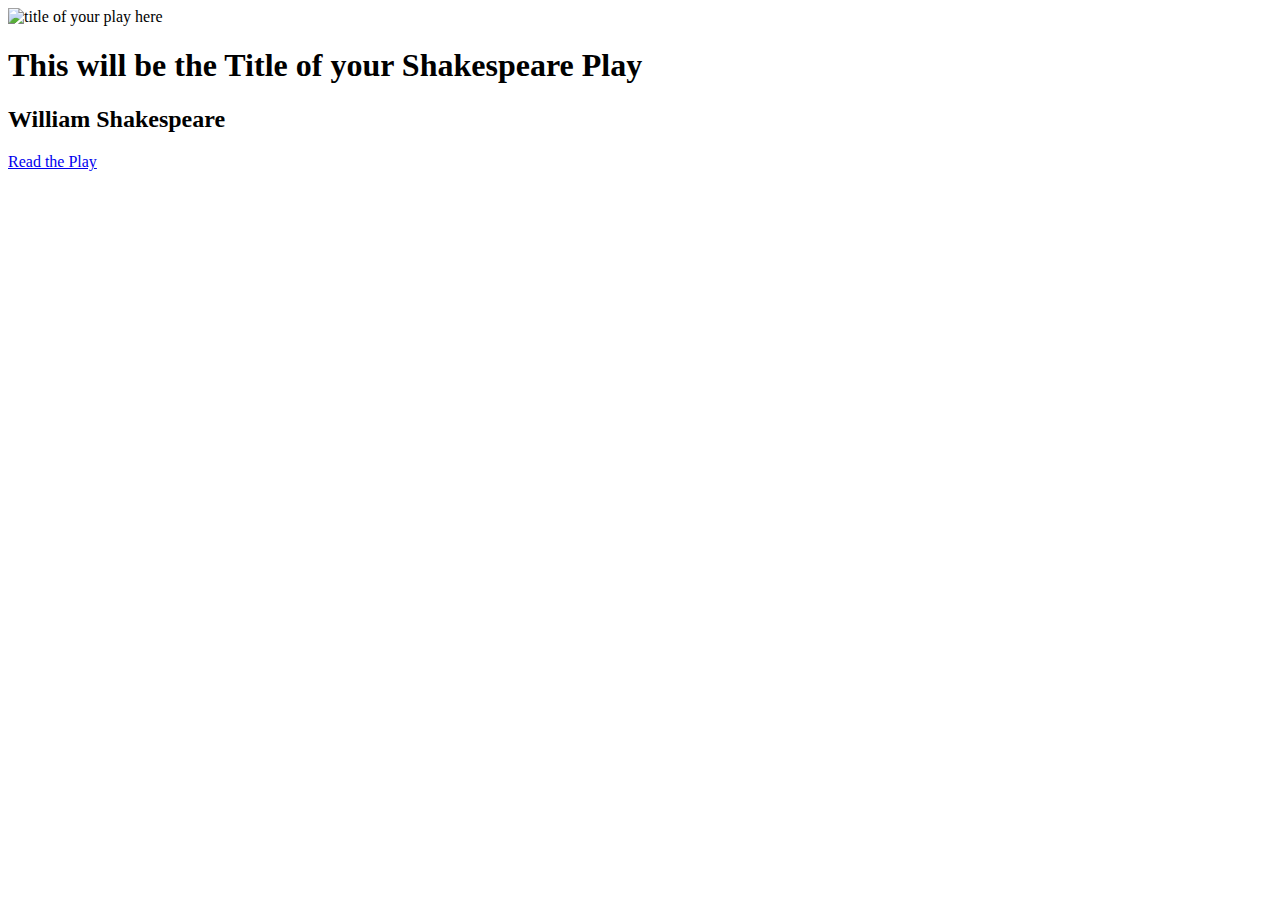
==== index.html @ 131fb198 "Initial commit" ====
<!DOCTYPE html>
<html xmlns="http://www.w3.org/1999/xhtml">
<head>
<meta charset="UTF-8" />
	<title>The title of your play goes here ---- CHANGE THIS</title>
<style>
   // here goes your styles //
</style>
</head>
<body><!-- here goes your content -->
	<section class="cover">
			<img src="images/replace this with the cover image" alt="title of your play here" class="coverimage" />
		<h1>This will be the Title of your Shakespeare Play</h1>
		<h2>William Shakespeare</h2>
		<!-- Change play.html in the following line to the name of your exported file from InDesign -->
		<a href="play.html" title="view the play">Read the Play</a>
	</section>
	<section class="synopsis">
	<!--insert your marked up synopsis here -->
	</section>
</body>
</html>
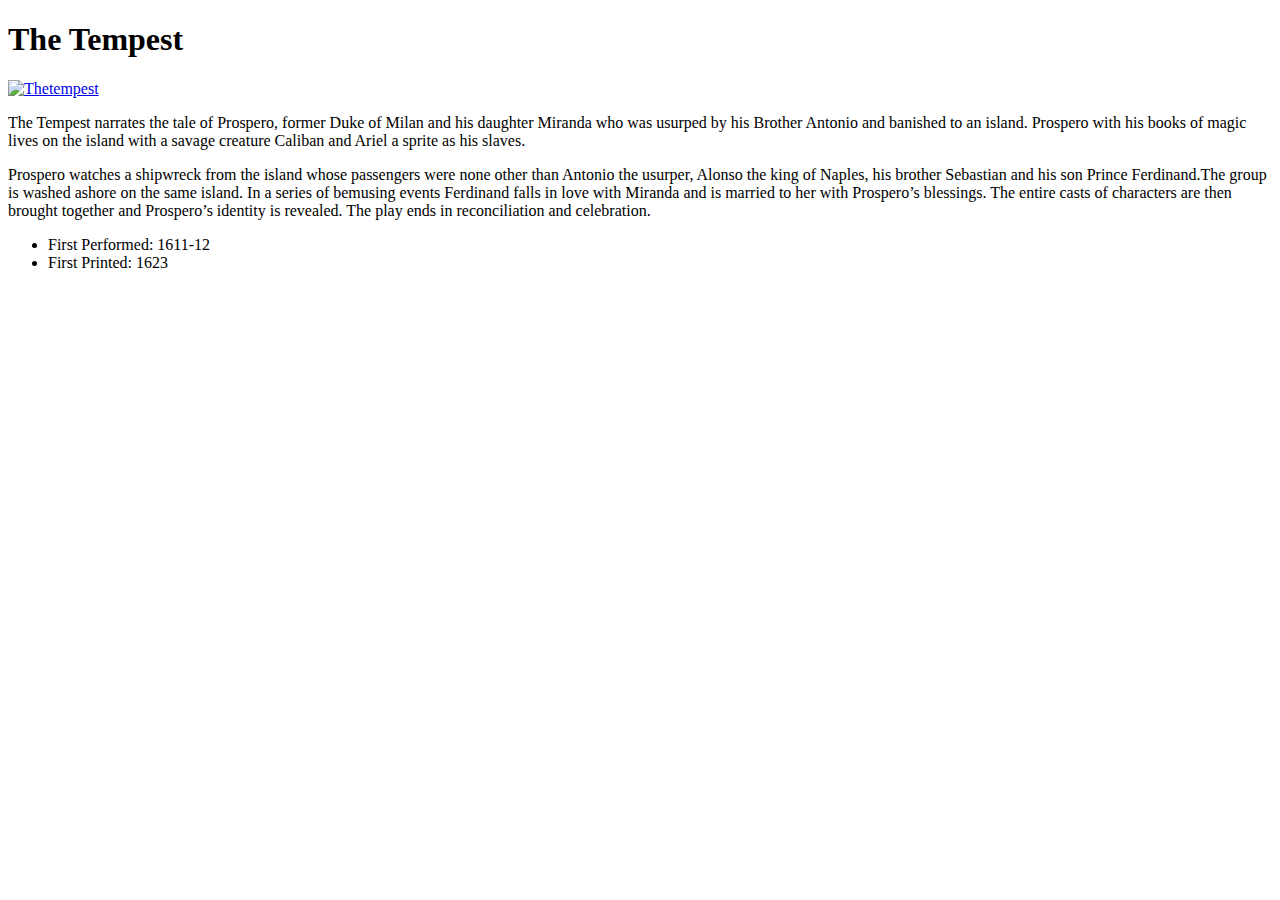
==== commit 747d4b2c: "try5" ====
--- a/index.html
+++ b/index.html
@@ -1,22 +1,38 @@
 <!DOCTYPE html>
-<html xmlns="http://www.w3.org/1999/xhtml">
+<html>
 <head>
-<meta charset="UTF-8" />
-	<title>The title of your play goes here ---- CHANGE THIS</title>
-<style>
-   // here goes your styles //
-</style>
+<link type="text/css" rel="stylesheet" href="css/styles.css" />
+<title>The Tempest</title>
+
 </head>
-<body><!-- here goes your content -->
-	<section class="cover">
-			<img src="images/replace this with the cover image" alt="title of your play here" class="coverimage" />
-		<h1>This will be the Title of your Shakespeare Play</h1>
-		<h2>William Shakespeare</h2>
-		<!-- Change play.html in the following line to the name of your exported file from InDesign -->
-		<a href="play.html" title="view the play">Read the Play</a>
-	</section>
-	<section class="synopsis">
-	<!--insert your marked up synopsis here -->
-	</section>
+
+<body>
+<div class="everything">
+<h1>The Tempest</h1>
+
+
+
+
+<a href="play.html">
+  <img src="images/crop2.jpg" title="Thetempest" alt="Thetempest" />
+</a>
+
+
+
+
+
+
+<p>The Tempest narrates the tale of Prospero, former Duke of Milan and his daughter Miranda who was usurped by his Brother Antonio and banished to an island. Prospero with his books of magic lives on the island with a savage creature Caliban and Ariel a sprite as his slaves.</p>
+
+<p>Prospero watches a shipwreck from the island whose passengers were none other than Antonio the usurper, Alonso the king of Naples, his brother Sebastian and his son Prince Ferdinand.The group is washed ashore on the same island. In a series of bemusing events Ferdinand falls in love with Miranda and is married to her with Prospero’s blessings. The entire casts of characters are then brought together and Prospero’s identity is revealed. The play ends in reconciliation and celebration.</p>
+
+
+<ul class="details">
+<li>First Performed: 1611-12</li>
+<li>First Printed: 1623</li>
+</ul>
+
+</div>
 </body>
+
 </html>
--- a/css/styles.css
+++ b/css/styles.css
@@ -0,0 +1,80 @@
+/* This stylesheet is where to add styles for your Shakespeare Play */
+/*We usually add something general for the body*/
+body {
+  /*your style rules go in here */
+}
+
+/*Here follows the class names that you will have in your html*/
+/*You may have more if you added styles in InDesign*/
+/*You need to add the style attributes between the curly brackets*/
+
+/* the following may not be used  */
+
+section.cover {
+text-align:center;
+width:70%;
+margin: 20px auto;
+}
+
+img.playimage {
+/* you will need a width attribute in here */
+max-width:40%;
+padding:20px auto;
+}
+
+img.shakespeareimage {
+/* you will need a width attribute in here */
+max-width:40%;
+padding:20px auto;
+}
+
+/* If you ahe created any new stlyes in InDesign and used export tags then you need to add them here */
+
+body {
+}
+section.dramatis {
+}
+section.play {
+}
+div.sceneImage {
+}
+h1.act {
+
+}
+p.character {
+
+}
+p.charactername {
+
+}
+h1.dramatishead {
+
+}
+h2.firstscene {
+
+}
+h2.location {
+
+}
+p.play_location {
+
+}
+p.prose {
+
+}
+h2.scene {
+
+}
+p.song {
+
+}
+h2.stagedirection {
+
+}
+p.verseline {
+
+}
+span.character_role {
+}
+span.stage_directions_inline {
+}
